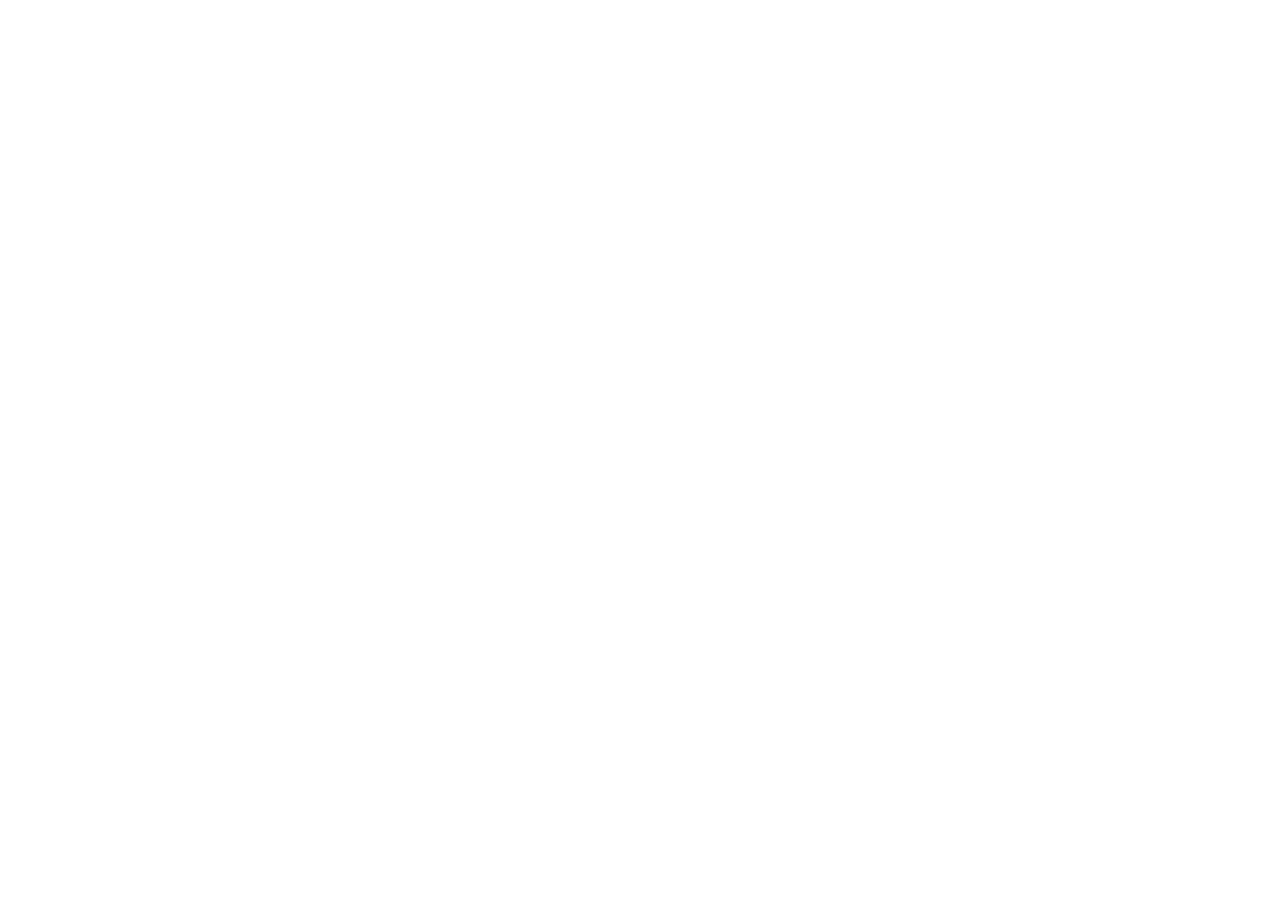
==== index.html @ b2e8964f "Lesson 4" ====
<!DOCTYPE html>
<html lang="en">
<head>
    <meta charset="UTF-8">
    <title>Testing</title>
    <link rel="stylesheet" href="https://cdnjs.cloudflare.com/ajax/libs/mocha/3.2.0/mocha.css">
    <!-- добавляем фреймворк тестирования mocha -->
    <script src="https://cdnjs.cloudflare.com/ajax/libs/mocha/3.2.0/mocha.js"></script>
    <script>mocha.setup('bdd');</script>
    <!-- добавим chai -->
    <script src="https://cdnjs.cloudflare.com/ajax/libs/chai/3.5.0/chai.js"></script>
    <script>
        // chai предоставляет большое количество функций. Объявим assert глобально
        var assert = chai.assert;
    </script>
</head>
<body>
<script src="4/1.js"></script>
<script src="4/1.test.js"></script>
<script src="4/2.js"></script>
<script src="4/2.test.js"></script>

<!-- элемент с id="mocha" будет содержать результаты тестов -->
<div id="mocha"></div>

<!-- запускаем тесты! -->
<script>
    mocha.run();
</script>
</body>
</html>
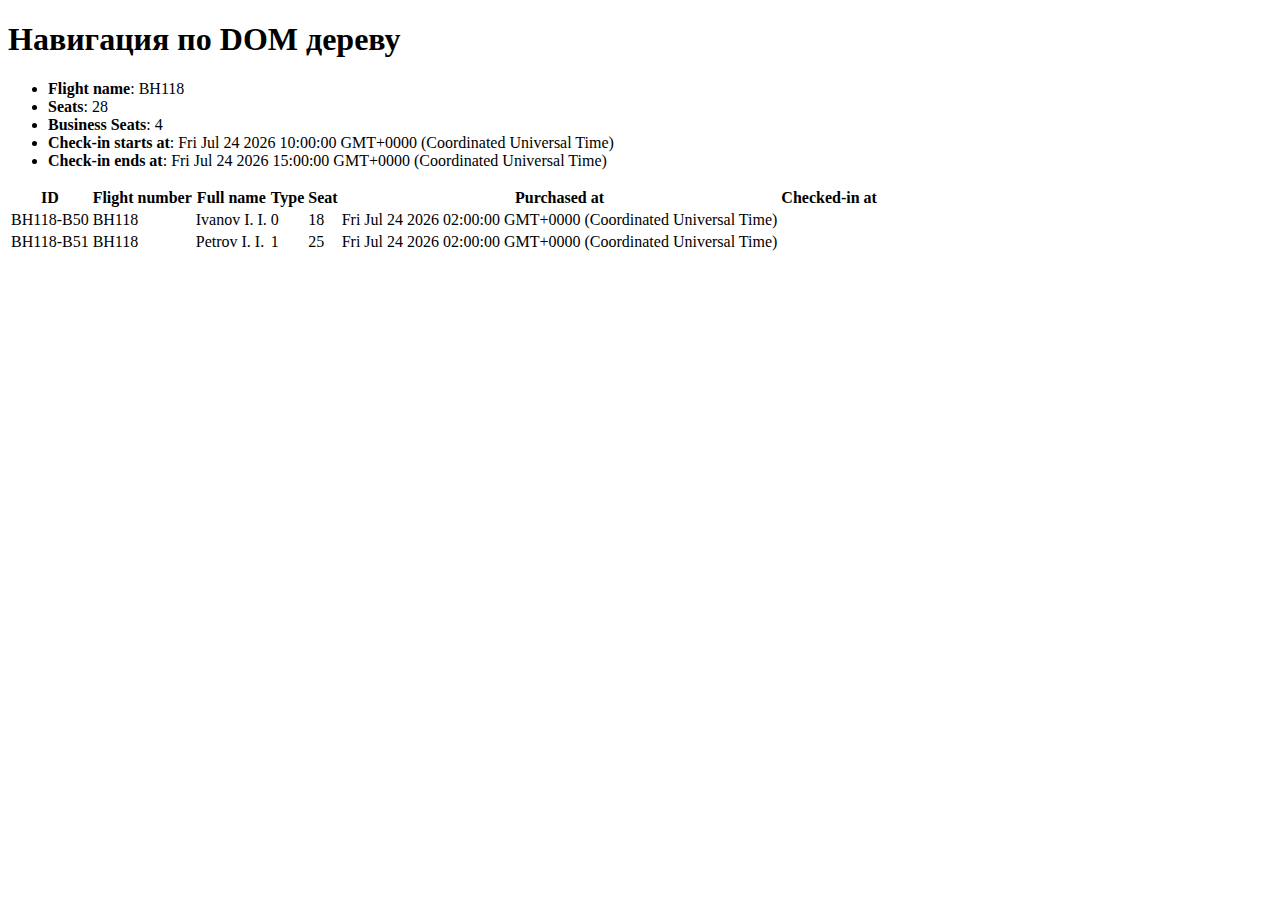
==== commit 1f06df2f: "Lesson 5" ====
--- a/index.html
+++ b/index.html
@@ -1,31 +1,16 @@
 <!DOCTYPE html>
 <html lang="en">
-<head>
-    <meta charset="UTF-8">
-    <title>Testing</title>
-    <link rel="stylesheet" href="https://cdnjs.cloudflare.com/ajax/libs/mocha/3.2.0/mocha.css">
-    <!-- добавляем фреймворк тестирования mocha -->
-    <script src="https://cdnjs.cloudflare.com/ajax/libs/mocha/3.2.0/mocha.js"></script>
-    <script>mocha.setup('bdd');</script>
-    <!-- добавим chai -->
-    <script src="https://cdnjs.cloudflare.com/ajax/libs/chai/3.5.0/chai.js"></script>
-    <script>
-        // chai предоставляет большое количество функций. Объявим assert глобально
-        var assert = chai.assert;
-    </script>
-</head>
-<body>
-<script src="4/1.js"></script>
-<script src="4/1.test.js"></script>
-<script src="4/2.js"></script>
-<script src="4/2.test.js"></script>
+    <head>
+        <meta charset="UTF-8">
+        <title>DOM structure</title>
+    </head>
+    <body>
+        <div id="details">
+            <h1>Навигация по DOM дереву</h1>
+        </div>
+        <div id="flight-details"></div>
 
-<!-- элемент с id="mocha" будет содержать результаты тестов -->
-<div id="mocha"></div>
-
-<!-- запускаем тесты! -->
-<script>
-    mocha.run();
-</script>
-</body>
+        <script src="5/documentStructure.js"></script>
+        <script src="5/flightDetails.js"></script>
+    </body>
 </html>